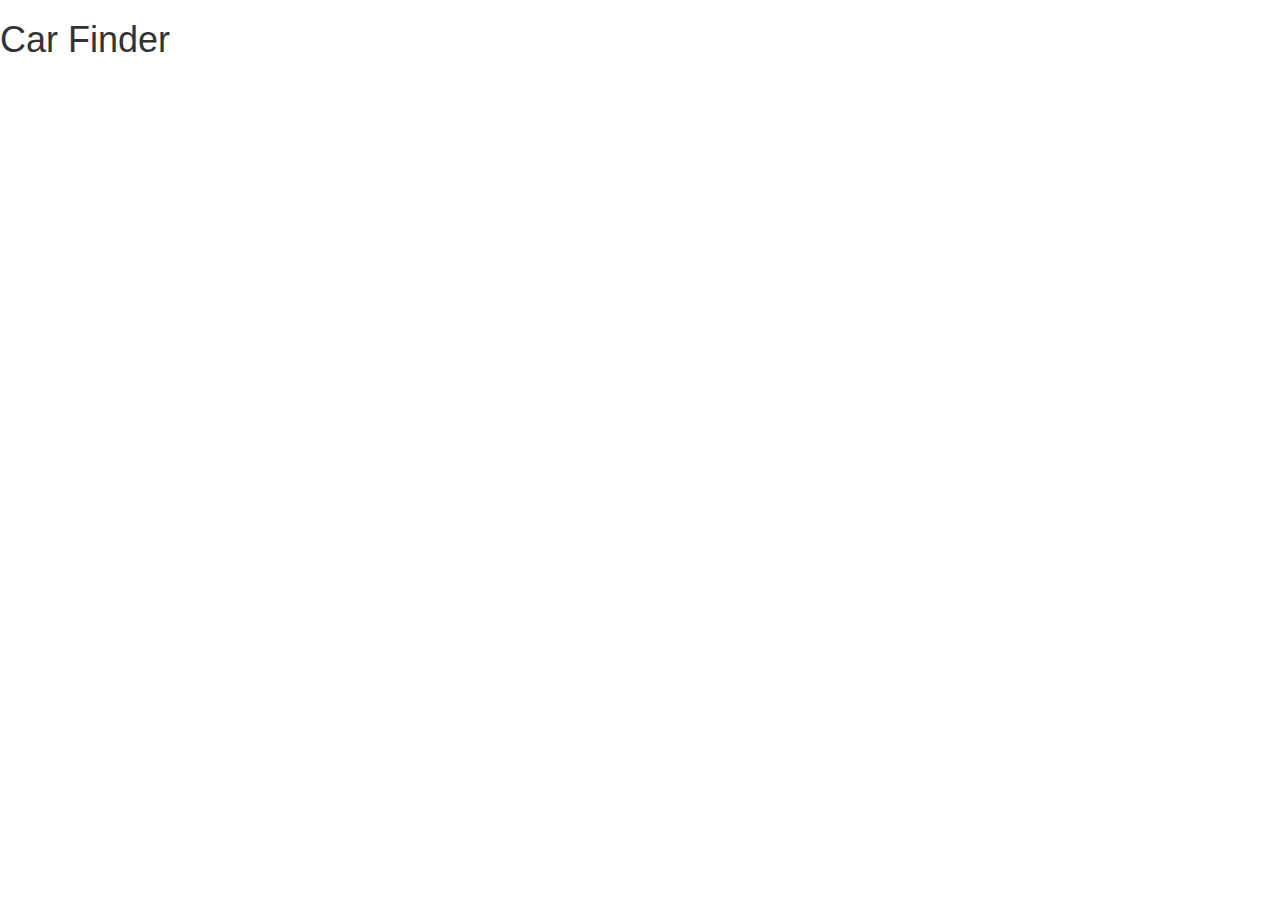
==== index.html @ 6a621478 "Can access data from .Net API" ====
<!DOCTYPE html>
<html ng-app="appCar">
<head>
    <title>Car Finder</title>
  <meta charset="utf-8" />
    <link href="bootstrap.min.css" rel="stylesheet" />
</head>

<body>
    <h1>Car Finder</h1>
    <div class="container" ng-view=""></div>


    <script src="angular.min.js"></script>
    <script src="angular-route.min.js"></script>
    <script src="Car.js"></script>
    <script src="CarData.js"></script>
    <script src="carController.js"></script>
</body>
</html>
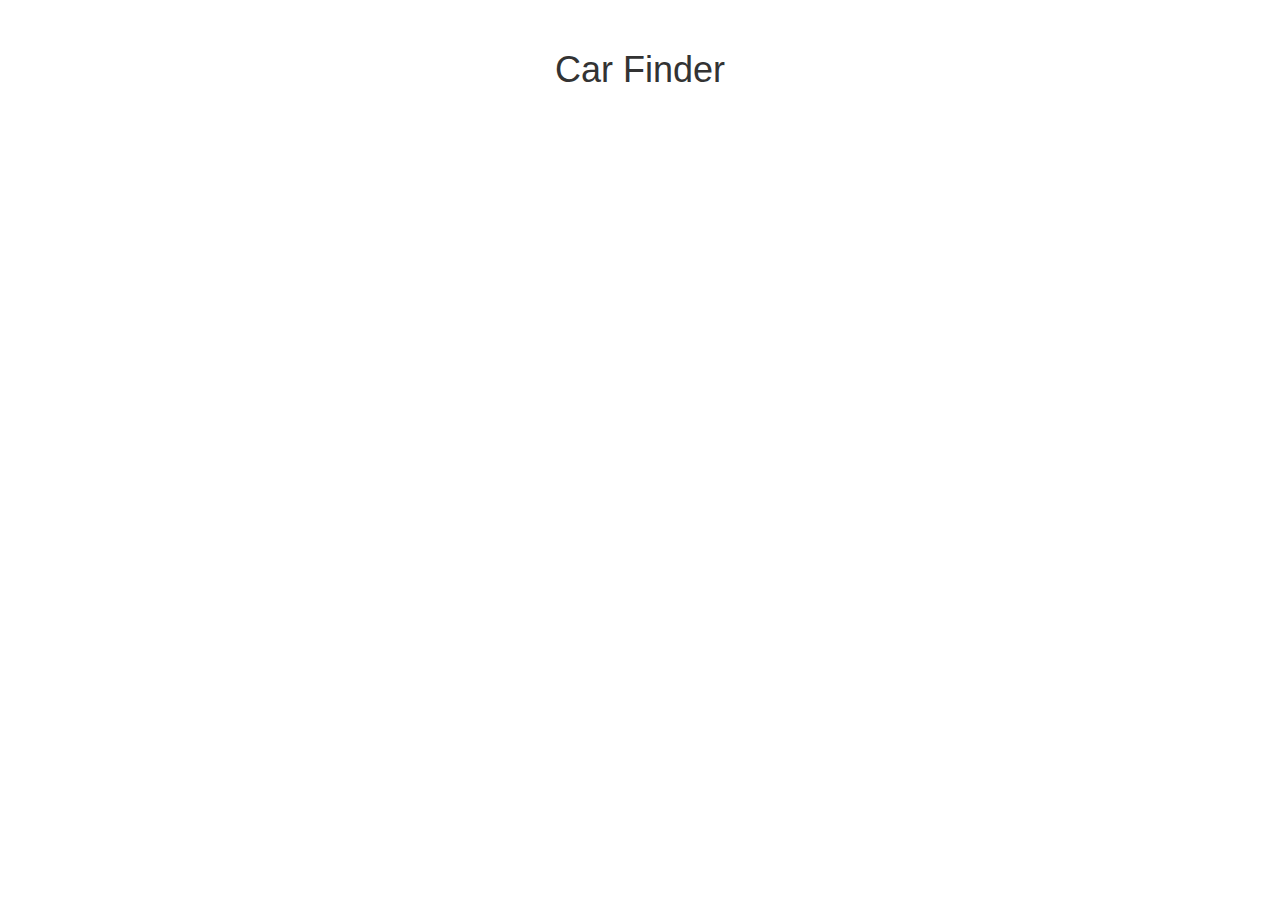
==== commit 4b4d295e: "Basic UI" ====
--- a/index.html
+++ b/index.html
@@ -4,17 +4,19 @@
     <title>Car Finder</title>
   <meta charset="utf-8" />
     <link href="bootstrap.min.css" rel="stylesheet" />
+    <link href="main.css" rel="stylesheet" />
 </head>
 
 <body>
-    <h1>Car Finder</h1>
-    <div class="container" ng-view=""></div>
 
+    <h1 class="text-center">Car Finder</h1>
+    <div class="container center" ng-view=""></div>
 
     <script src="angular.min.js"></script>
     <script src="angular-route.min.js"></script>
     <script src="Car.js"></script>
     <script src="CarData.js"></script>
     <script src="carController.js"></script>
+    <script src="mainController.js"></script>
 </body>
 </html>--- a/main.css
+++ b/main.css
@@ -0,0 +1,74 @@
+html {
+  background-color: #68486D;
+}
+
+html { 
+  background: url(road.jpeg) no-repeat center center fixed; 
+  -webkit-background-size: cover;
+  -moz-background-size: cover;
+  -o-background-size: cover;
+  background-size: cover;
+}
+
+body {
+  background: none;
+}
+
+h1{
+margin: 50px;
+}
+
+.center{
+  margin: 0 auto;
+  text-align: center;
+}
+
+.bottom-padding {
+  padding-bottom: 15px;
+}
+
+table{
+  background-color: white;
+}
+
+tr:nth-child(odd) {
+  font-weight: bold;
+}
+
+button, select {
+  margin: 0 auto;
+  text-align: center;
+}
+
+select {
+  min-width: 150px;
+  background-color: white;
+  font-size: 1.2em;
+  padding: 10px;
+}
+
+.btn-default{
+  background: none;
+  border-radius: 40px;
+  border: none;
+  margin: 10px;
+  padding: 10px;
+  font-size: 1.2em;
+  position: relative;
+  background: #686868;
+  color: #fff;
+  box-shadow: 0 6px #333232;
+}
+
+.btn-default:hover {
+  background: #686868;
+  color: #fff;
+  top: 2px;
+  box-shadow: 0 4px #333232;
+}
+
+
+
+
+
+
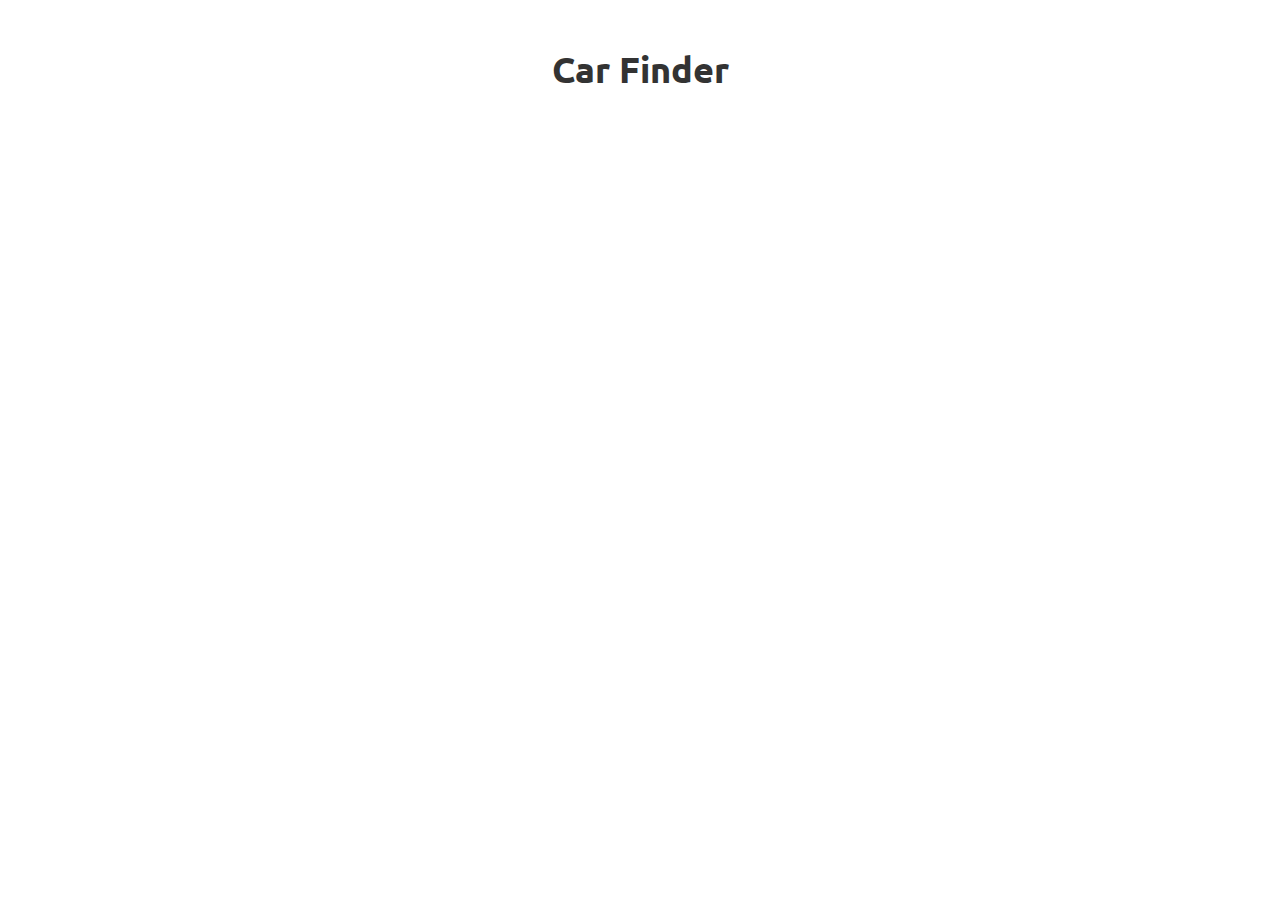
==== commit 150e425c: "Improved UI" ====
--- a/index.html
+++ b/index.html
@@ -5,6 +5,8 @@
   <meta charset="utf-8" />
     <link href="bootstrap.min.css" rel="stylesheet" />
     <link href="main.css" rel="stylesheet" />
+
+    <link href="https://fonts.googleapis.com/css?family=Ubuntu:400,700" rel="stylesheet">
 </head>
 
 <body>
--- a/main.css
+++ b/main.css
@@ -14,8 +14,24 @@
   background: none;
 }
 
+
+h1, h2, h3, h4, h5, select, p, .btn {
+  font-family: 'Ubuntu', sans-serif;
+}
+
+p {
+  background-color: white;
+  padding: 15px 0;
+  font-size: 1.1em;
+}
+
 h1{
-margin: 50px;
+  margin: 50px;
+  font-weight: 700;
+}
+
+h3{
+  font-weight: 700;
 }
 
 .center{
@@ -26,6 +42,10 @@
 .bottom-padding {
   padding-bottom: 15px;
 }
+
+/*.pull-select-left{
+  margin-left: -140px;
+}*/
 
 table{
   background-color: white;
@@ -41,9 +61,9 @@
 }
 
 select {
-  min-width: 150px;
+  min-width: 200px;
   background-color: white;
-  font-size: 1.2em;
+  font-size: 1.3em;
   padding: 10px;
 }
 
@@ -67,8 +87,18 @@
   box-shadow: 0 4px #333232;
 }
 
+.btn-go {
+  background: #246033;
+  box-shadow: 0 6px #1f4428;
+}
+
+.btn-go:hover {
+  background: #246033;
+  box-shadow: 0 4px #1f4428;
+}
 
 
 
 
 
+
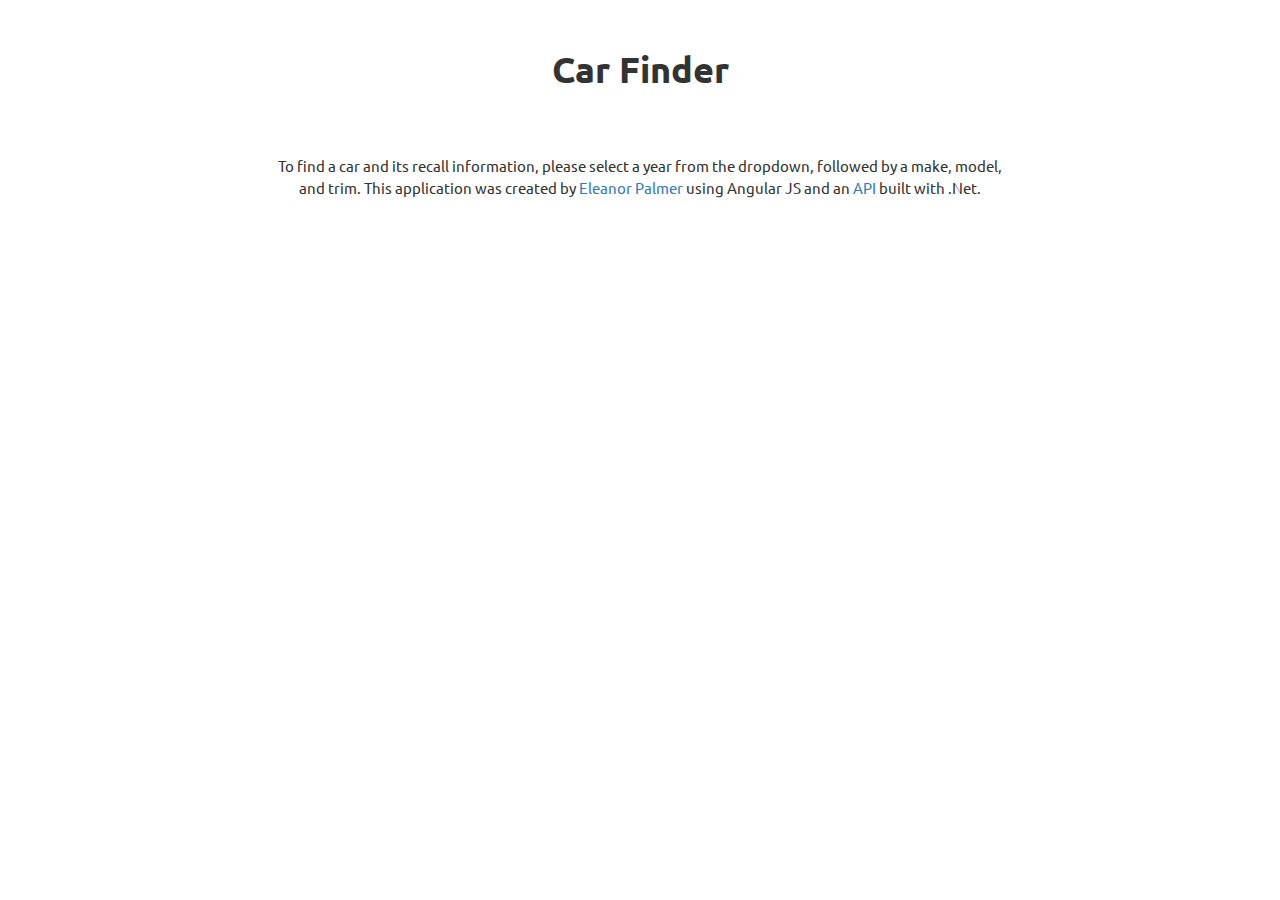
==== commit b19e68da: "Fixed capitalization" ====
--- a/index.html
+++ b/index.html
@@ -16,8 +16,8 @@
 
     <script src="angular.min.js"></script>
     <script src="angular-route.min.js"></script>
-    <script src="Car.js"></script>
-    <script src="CarData.js"></script>
+    <script src="car.js"></script>
+    <script src="carData.js"></script>
     <script src="carController.js"></script>
     <script src="mainController.js"></script>
 </body>
